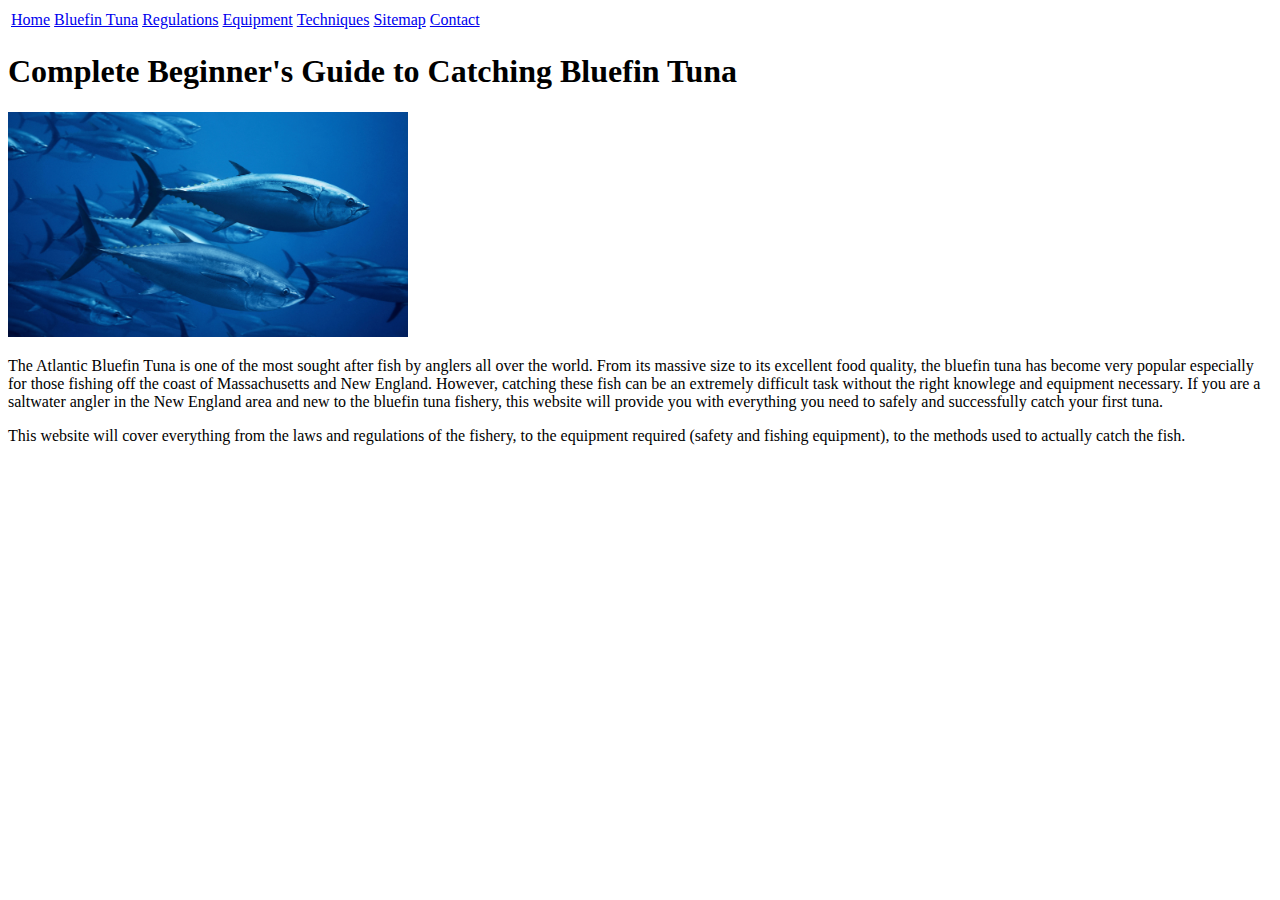
==== index.html @ 75804e76 "completed project v1.0" ====
<!DOCTYPE html>
<html lang="en">
  <head>
    <meta charset="UTF-8" />
    <meta http-equiv="X-UA-Compatible" content="IE=edge" />
    <meta name="viewport" content="width=device-width, initial-scale=1.0" />
    <title>Document</title>
  </head>
  <body>
    <div>
      <table>
        <tr>
          <td><a href="index.html">Home</a></td>
          <td><a href="bluefin.html">Bluefin Tuna</a></td>
          <td><a href="regulations.html">Regulations</a></td>
          <td><a href="equipment.html">Equipment</a></td>
          <td><a href="techniques.html">Techniques</a></td>
          <td><a href="sitemap.html">Sitemap</a></td>
          <td><a href="contact.html">Contact</a></td>
        </tr>
      </table>
    </div>
    <div>
      <h1>Complete Beginner's Guide to Catching Bluefin Tuna</h1>
    </div>
    <div>
      <img src="project/images/bluefin-swimming.jpg" alt="bluefin" title="Bluefin Tuna" width="400" />
    </div>
    <div>
      <p>
        The Atlantic Bluefin Tuna is one of the most sought after fish by
        anglers all over the world. From its massive size to its excellent food
        quality, the bluefin tuna has become very popular especially for those
        fishing off the coast of Massachusetts and New England. However,
        catching these fish can be an extremely difficult task without the right
        knowlege and equipment necessary. If you are a saltwater angler in the
        New England area and new to the bluefin tuna fishery, this website will
        provide you with everything you need to safely and successfully catch
        your first tuna.
      </p>
    </div>
    <div>
      <p>
        This website will cover everything from the laws and regulations of the
        fishery, to the equipment required (safety and fishing equipment), to
        the methods used to actually catch the fish. 
      </p>
    </div>
  </body>
</html>
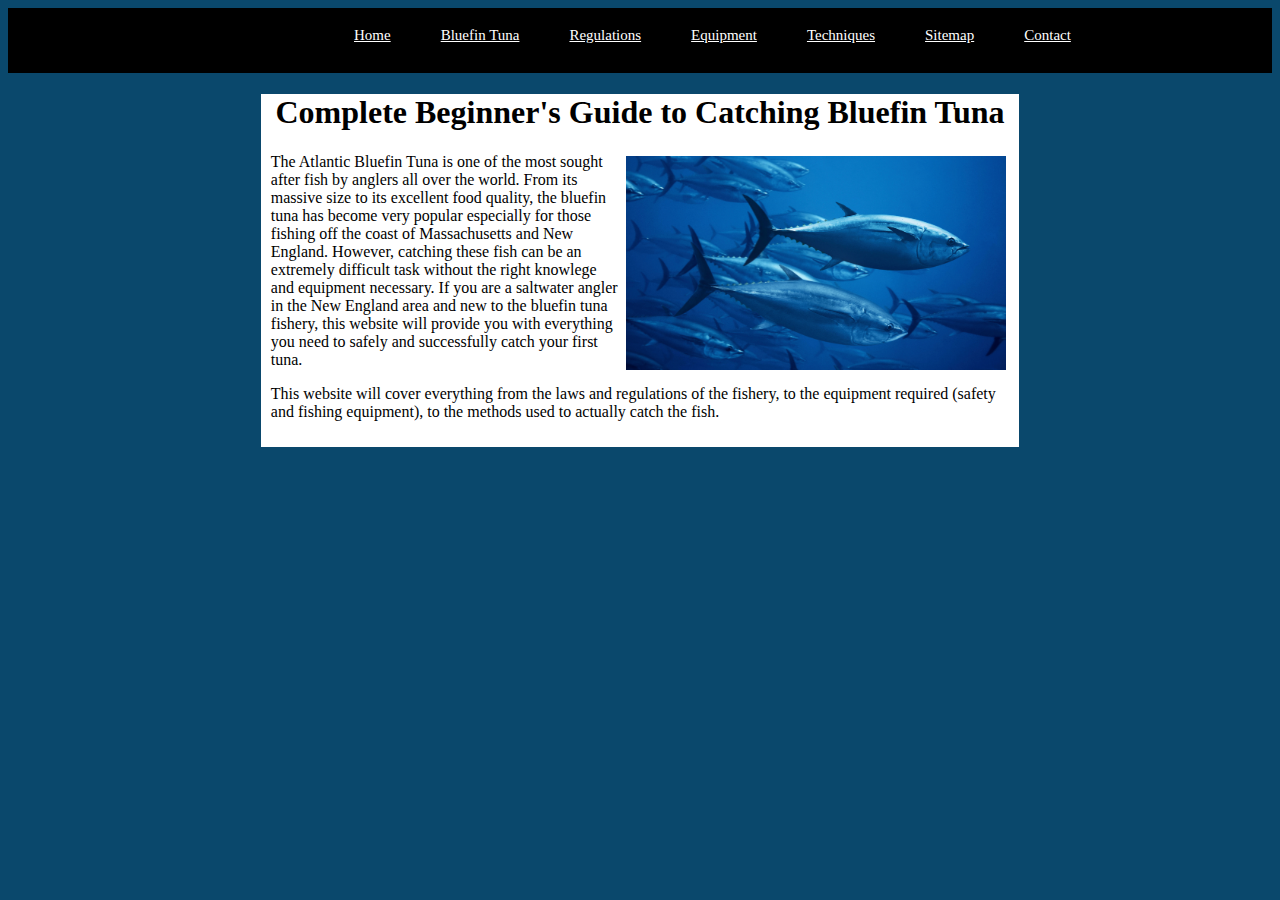
==== commit 00b599f9: "basic css added to all pages" ====
--- a/index.html
+++ b/index.html
@@ -6,27 +6,41 @@
     <meta name="viewport" content="width=device-width, initial-scale=1.0" />
     <title>Document</title>
   </head>
+  <!-- Global site tag (gtag.js) - Google Analytics -->
+  <script
+    async
+    src="https://www.googletagmanager.com/gtag/js?id=G-H54QXPVSG4"
+  ></script>
+  <script>
+    window.dataLayer = window.dataLayer || [];
+    function gtag() {
+      dataLayer.push(arguments);
+    }
+    gtag("js", new Date());
+
+    gtag("config", "G-H54QXPVSG4");
+  </script>
+  <link rel="stylesheet" type="text/css" href="styles/index.css" />
   <body>
-    <div>
-      <table>
-        <tr>
-          <td><a href="index.html">Home</a></td>
-          <td><a href="bluefin.html">Bluefin Tuna</a></td>
-          <td><a href="regulations.html">Regulations</a></td>
-          <td><a href="equipment.html">Equipment</a></td>
-          <td><a href="techniques.html">Techniques</a></td>
-          <td><a href="sitemap.html">Sitemap</a></td>
-          <td><a href="contact.html">Contact</a></td>
-        </tr>
-      </table>
+    <div class="header">
+      <div class="header-right">
+        <a href="index.html">Home</a>
+        <a href="bluefin.html">Bluefin Tuna</a>
+        <a href="regulations.html">Regulations</a>
+        <a href="equipment.html">Equipment</a>
+        <a href="techniques.html">Techniques</a>
+        <a href="sitemap.html">Sitemap</a>
+        <a href="contact.html">Contact</a>
+      </div>
     </div>
     <div>
       <h1>Complete Beginner's Guide to Catching Bluefin Tuna</h1>
-    </div>
-    <div>
-      <img src="project/images/bluefin-swimming.jpg" alt="bluefin" title="Bluefin Tuna" width="400" />
-    </div>
-    <div>
+      <img
+        src="project/images/bluefin-swimming.jpg"
+        alt="bluefin"
+        title="Bluefin Tuna"
+        width="380"
+      />
       <p>
         The Atlantic Bluefin Tuna is one of the most sought after fish by
         anglers all over the world. From its massive size to its excellent food
@@ -38,12 +52,10 @@
         provide you with everything you need to safely and successfully catch
         your first tuna.
       </p>
-    </div>
-    <div>
       <p>
         This website will cover everything from the laws and regulations of the
         fishery, to the equipment required (safety and fishing equipment), to
-        the methods used to actually catch the fish. 
+        the methods used to actually catch the fish.
       </p>
     </div>
   </body>
--- a/styles/index.css
+++ b/styles/index.css
@@ -0,0 +1,51 @@
+body {
+    background-color:#0a486c;
+}
+.header {
+    background-color:black;
+    overflow:hidden;
+    margin-left:0%;
+    margin-right:0%;
+    margin-top:0%;
+}
+.header a {
+    float:left;
+    color:white;
+    text-align:center;
+    padding:25px;
+    font-size:15px; 
+    line-height:5px;
+}
+.header-right {
+    float:left;
+    padding-left:25%;
+    padding-bottom:0%;
+    margin-left:0%;
+    margin-right:0%;
+    margin-top:0%;
+    background-color:black;
+}
+div {
+    text-align:left;
+    z-index:1;
+    margin-left:20%;
+    margin-right:20%;
+    background-color:white;
+    padding-left:10px;
+    padding-right:10px;
+    padding-bottom:10px;
+}
+img {
+    float:right;
+    border:5px;
+    border:solid;
+    border-color:white;
+}
+h1 {
+    text-align:center;
+}
+table {
+    background-color:white;
+    margin-left:auto;
+    margin-right:auto;
+}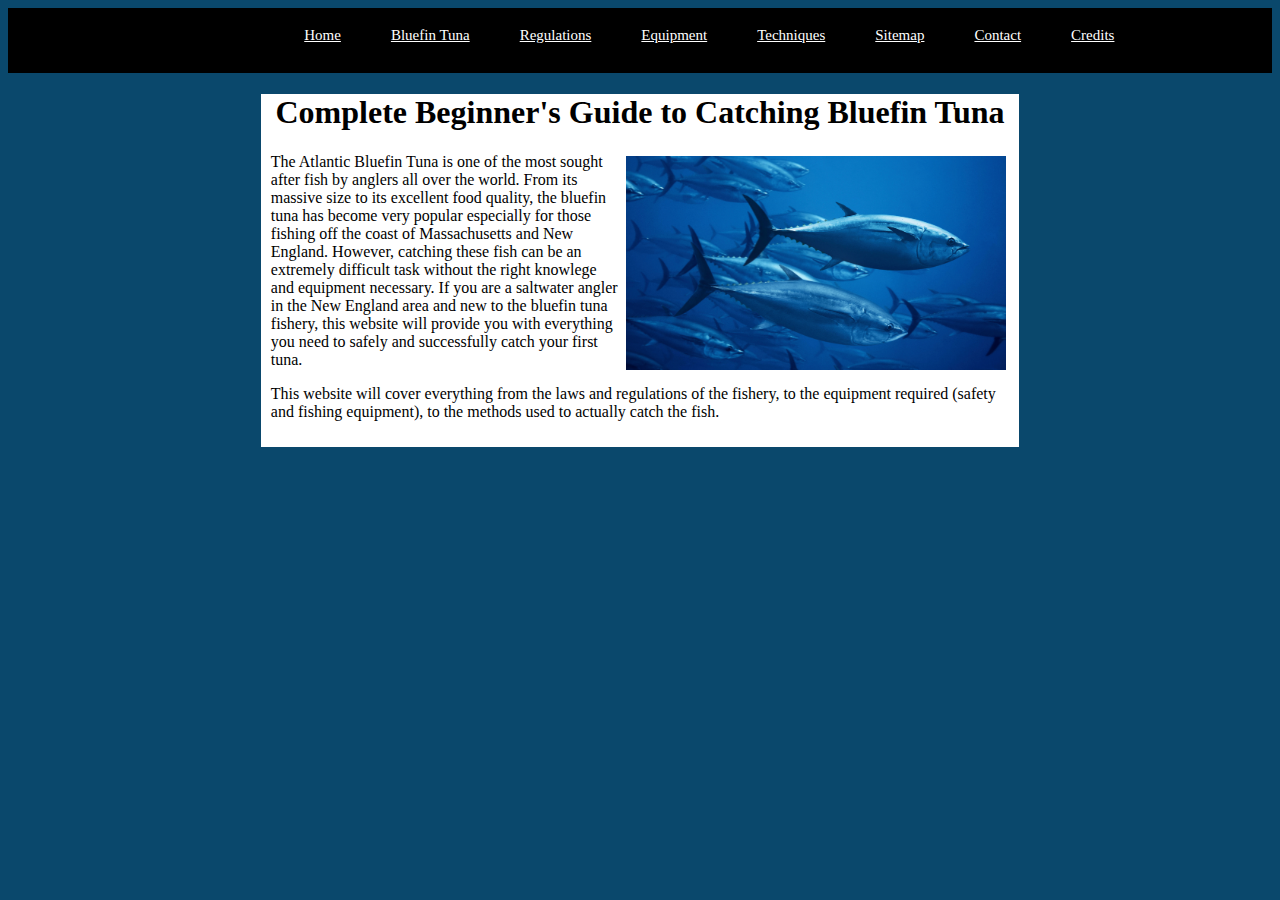
==== commit 2887d5a5: "completed content and styles for v2.0" ====
--- a/index.html
+++ b/index.html
@@ -4,7 +4,11 @@
     <meta charset="UTF-8" />
     <meta http-equiv="X-UA-Compatible" content="IE=edge" />
     <meta name="viewport" content="width=device-width, initial-scale=1.0" />
-    <title>Document</title>
+    <title>Home</title>
+    <link rel="apple-touch-icon" sizes="180x180" href="project/images/favicon.jpg" />
+    <link rel="icon" type="image/png" sizes="32x32" href="project/images/favicon.jpg" />
+    <link rel="icon" type="image/png" sizes="16x16" href="project/images/favicon.jpg" />
+    <link rel="manifest" href="project/images/favicon.jpg" />
   </head>
   <!-- Global site tag (gtag.js) - Google Analytics -->
   <script
@@ -31,6 +35,7 @@
         <a href="techniques.html">Techniques</a>
         <a href="sitemap.html">Sitemap</a>
         <a href="contact.html">Contact</a>
+        <a href="credits.html">Credits</a>
       </div>
     </div>
     <div>
@@ -38,7 +43,7 @@
       <img
         src="project/images/bluefin-swimming.jpg"
         alt="bluefin"
-        title="Bluefin Tuna"
+        title="School of Bluefin Tuna"
         width="380"
       />
       <p>
--- a/styles/index.css
+++ b/styles/index.css
@@ -18,7 +18,7 @@
 }
 .header-right {
     float:left;
-    padding-left:25%;
+    padding-left:21%;
     padding-bottom:0%;
     margin-left:0%;
     margin-right:0%;
